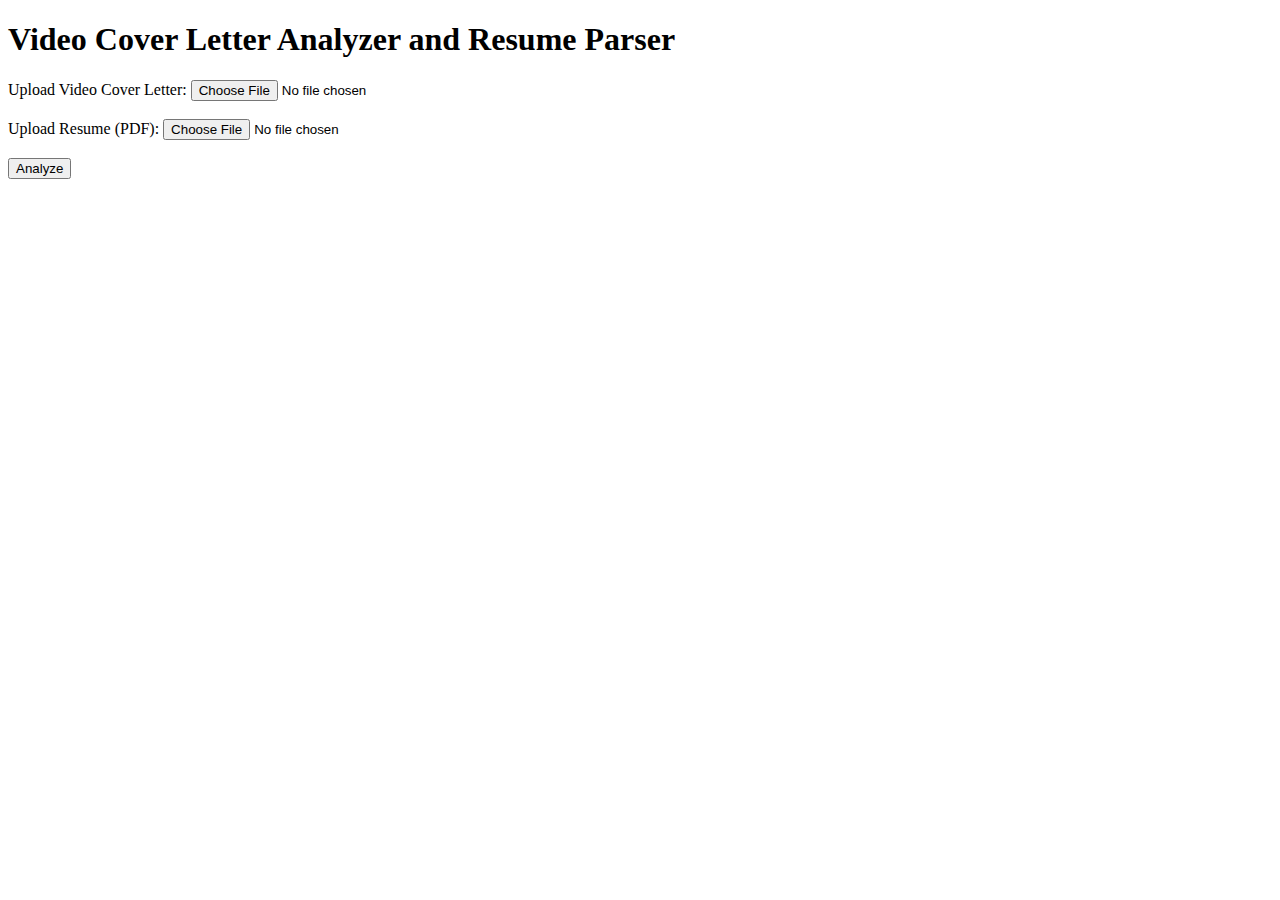
==== templates/index.html @ d77889a0 "Add files via upload" ====
<!DOCTYPE html>
<html lang="en">
<head>
    <meta charset="UTF-8">
    <title>Video Cover Letter Analyzer and Resume Parser</title>
    <link rel="stylesheet" href="{{ url_for('static', filename='style.css') }}">
</head>
<body>
    <h1>Video Cover Letter Analyzer and Resume Parser</h1>
    <form action="/" method="POST" enctype="multipart/form-data">
        <label>Upload Video Cover Letter:</label>
        <input type="file" name="video" required><br><br>

        <label>Upload Resume (PDF):</label>
        <input type="file" name="resume" required><br><br>

        <button type="submit">Analyze</button>
    </form>
</body>
</html>
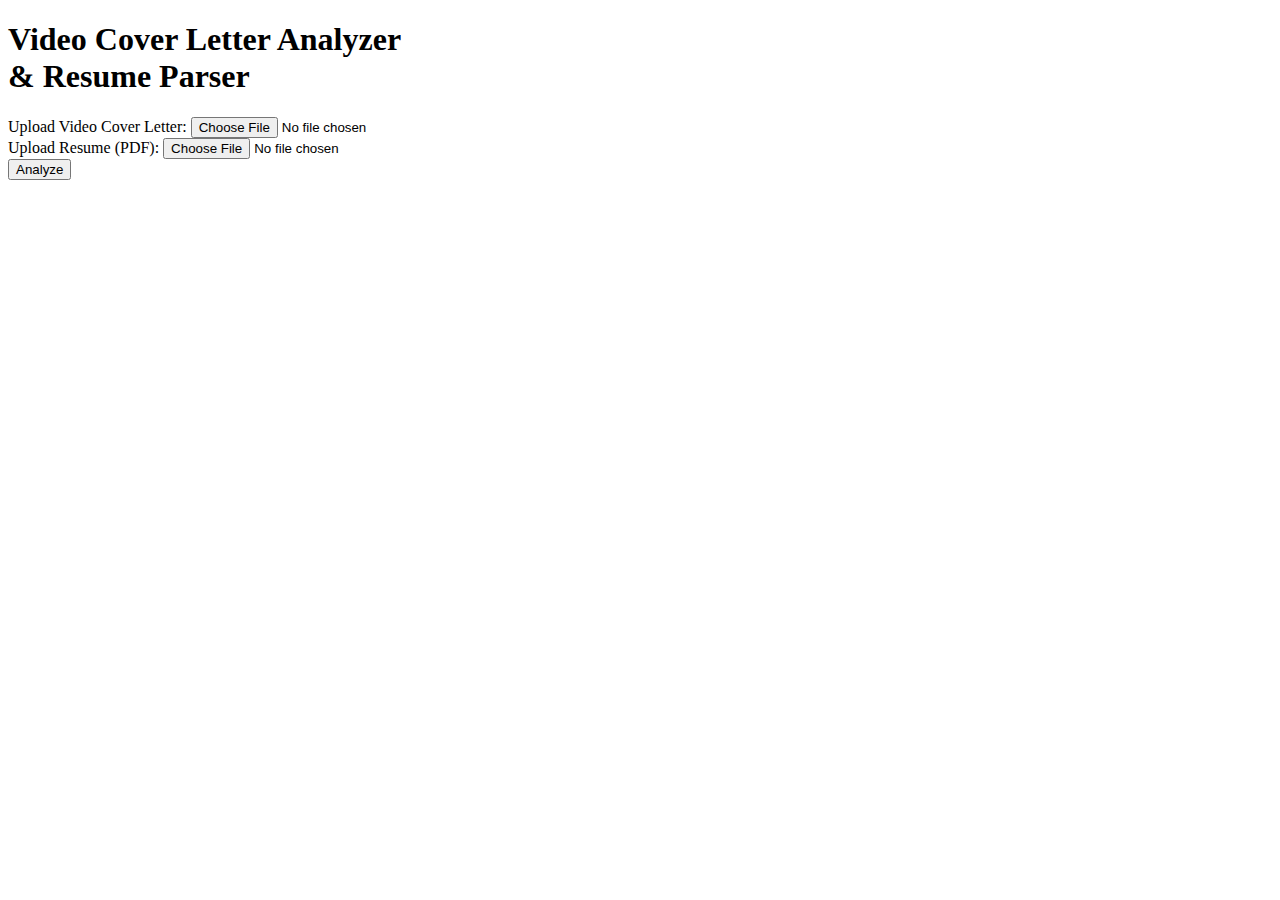
==== commit 4ec2924a: "Add files via upload" ====
--- a/templates/index.html
+++ b/templates/index.html
@@ -2,19 +2,28 @@
 <html lang="en">
 <head>
     <meta charset="UTF-8">
-    <title>Video Cover Letter Analyzer and Resume Parser</title>
+    <meta name="viewport" content="width=device-width, initial-scale=1.0">
+    <title>Video Cover Letter Analyzer</title>
     <link rel="stylesheet" href="{{ url_for('static', filename='style.css') }}">
 </head>
-<body>
-    <h1>Video Cover Letter Analyzer and Resume Parser</h1>
-    <form action="/" method="POST" enctype="multipart/form-data">
-        <label>Upload Video Cover Letter:</label>
-        <input type="file" name="video" required><br><br>
-
-        <label>Upload Resume (PDF):</label>
-        <input type="file" name="resume" required><br><br>
-
-        <button type="submit">Analyze</button>
-    </form>
+<body >
+    <div class="container">
+        <header>
+            <h1>Video Cover Letter Analyzer <br> & Resume Parser</h1>
+        </header>
+        <main>
+            <form action="/" method="POST" enctype="multipart/form-data">
+                <div class="form-group">
+                    <label for="video">Upload Video Cover Letter:</label>
+                    <input type="file" name="video" id="video" required>
+                </div>
+                <div class="form-group">
+                    <label for="resume">Upload Resume (PDF):</label>
+                    <input type="file" name="resume" id="resume" required>
+                </div>
+                <button type="submit" class="btn">Analyze</button>
+            </form>
+        </main>
+    </div>
 </body>
 </html>
